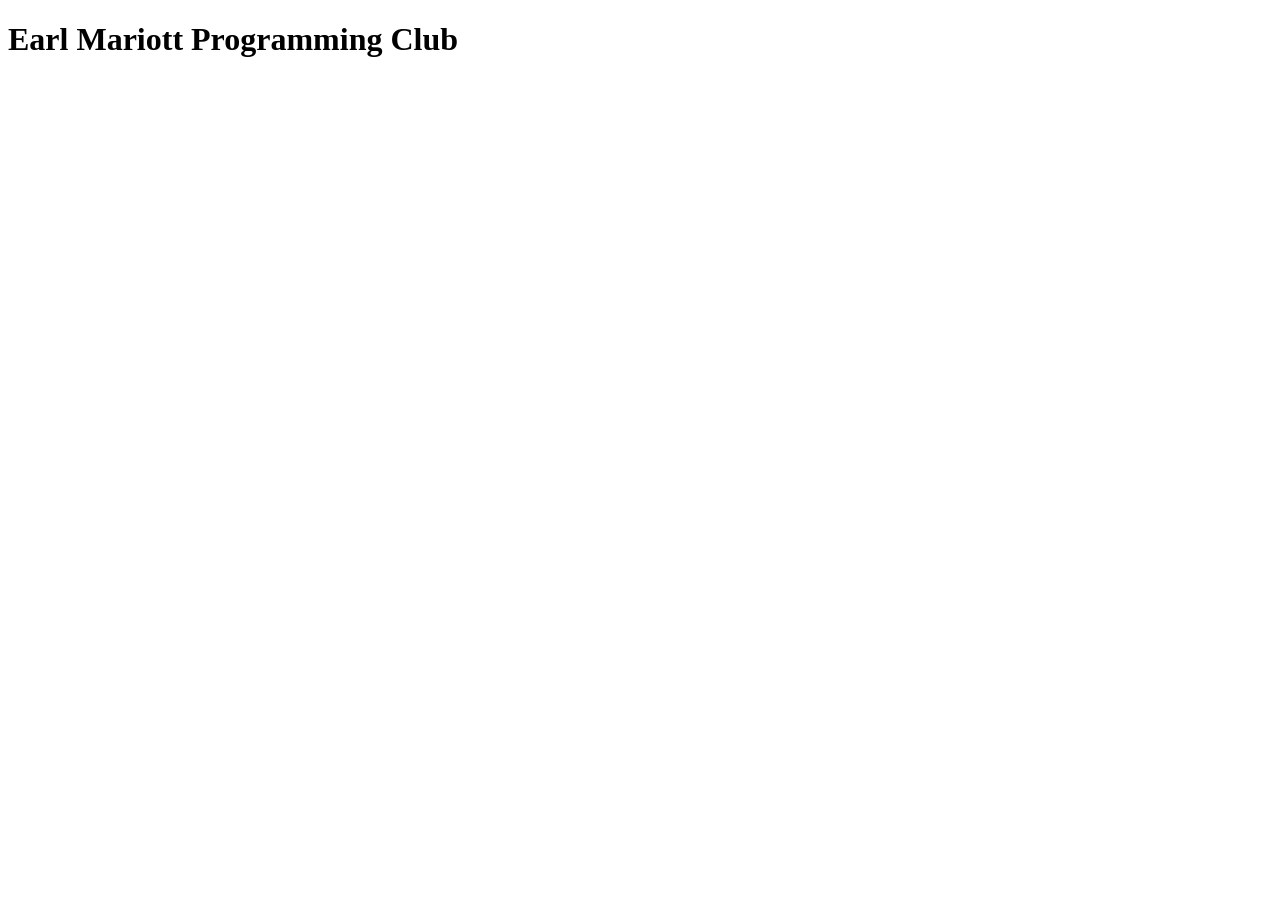
==== index.html @ bcbcb02e "I HATE COPILOT" ====
<!Doctype HTML>
    <header>
        <title>Earl Marriott Science Club</title>
    </header>
    <body>
        <div id="island">
            <h1>Earl Mariott Programming Club</h1>
    </body>
</html>
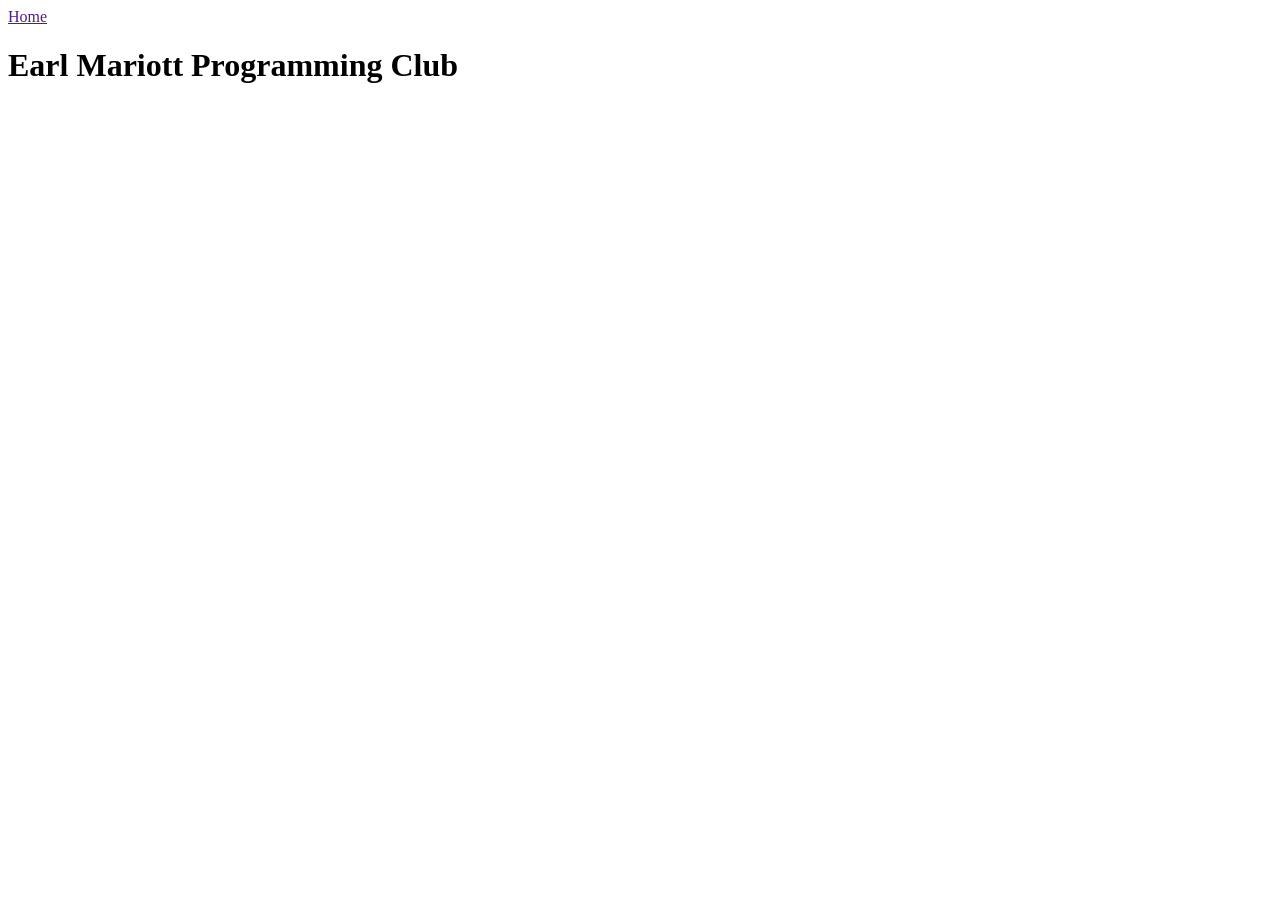
==== commit 565eb973: "Update index.html" ====
--- a/index.html
+++ b/index.html
@@ -1,9 +1,15 @@
 <!Doctype HTML>
     <header>
-        <title>Earl Marriott Science Club</title>
+        <title>Earl Marriott Computer Science Club</title>
     </header>
     <body>
         <div id="island">
+            <div id="north">
+                <div id="navigation_bar">
+                    <a href="" id="navbar_buttons">Home</a>
+                </div>
+            </div>
+        </div>
             <h1>Earl Mariott Programming Club</h1>
     </body>
 </html>
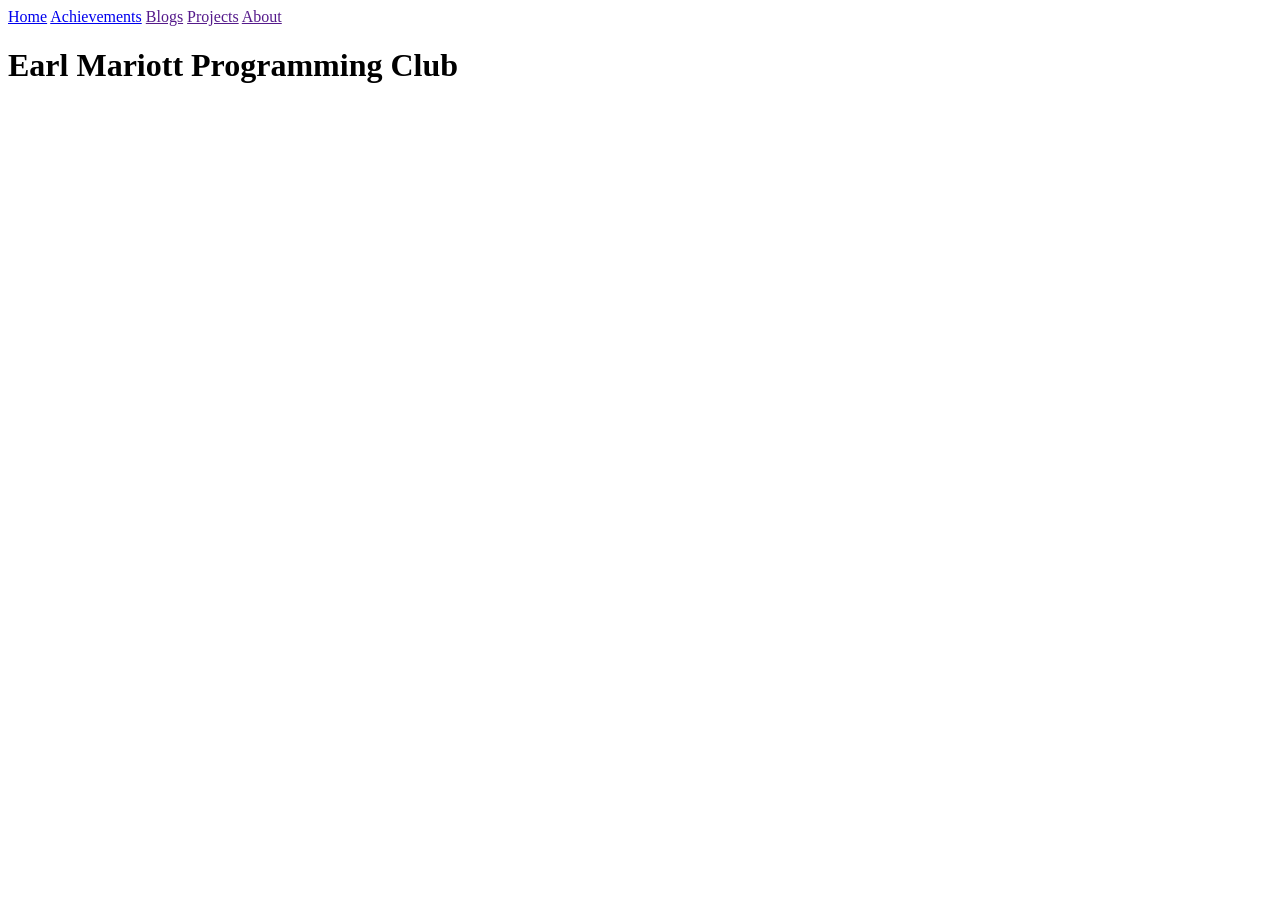
==== commit 04e9daa3: "Add navigation links to index.html" ====
--- a/index.html
+++ b/index.html
@@ -1,12 +1,17 @@
 <!Doctype HTML>
     <header>
         <title>Earl Marriott Computer Science Club</title>
+        <link rel="stylesheet" href="style.css">
     </header>
     <body>
         <div id="island">
             <div id="north">
                 <div id="navigation_bar">
-                    <a href="" id="navbar_buttons">Home</a>
+                    <a href="index.html" id="navbar_buttons">Home</a>
+                    <a href="achievements.html" id="navbar_buttons">Achievements</a>
+                    <a href="" id="navbar_buttons">Blogs</a>
+                    <a href="" id="navbar_buttons">Projects</a>
+                    <a href="" id="navbar_buttons">About</a>
                 </div>
             </div>
         </div>
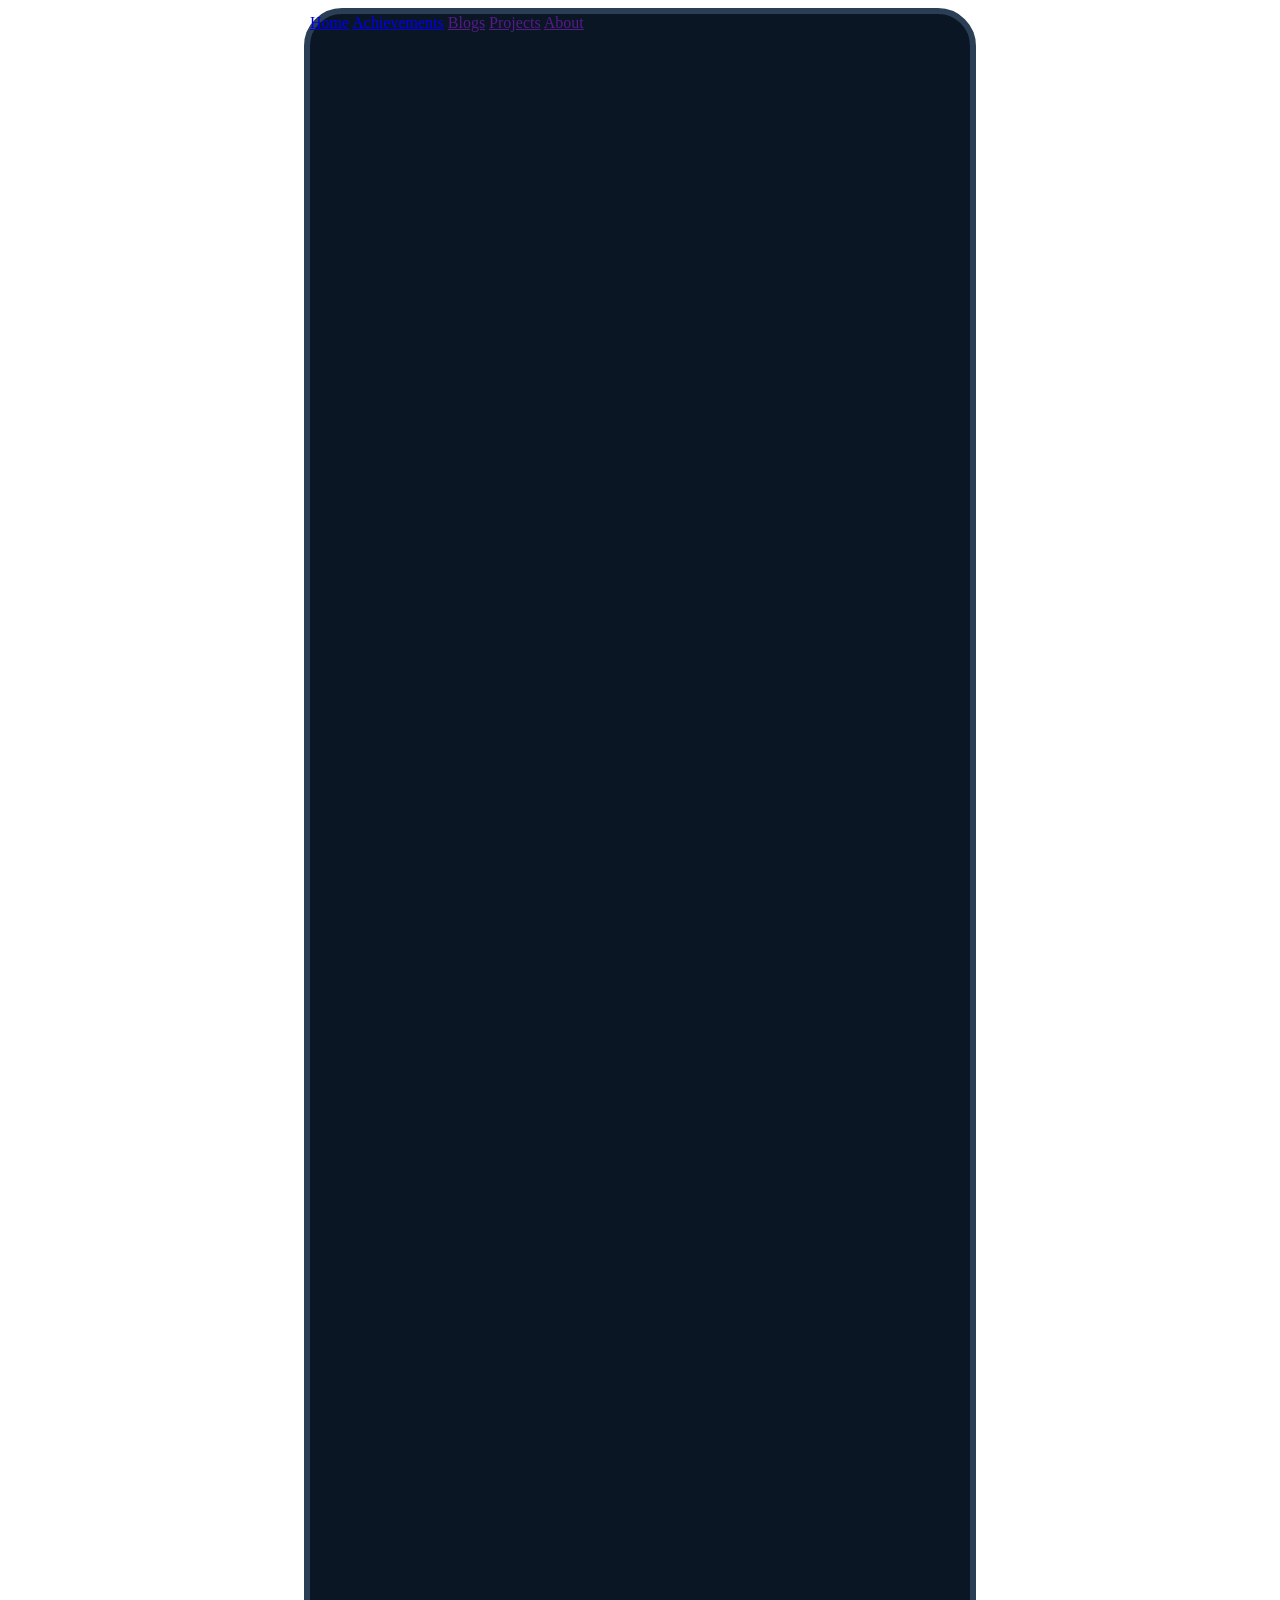
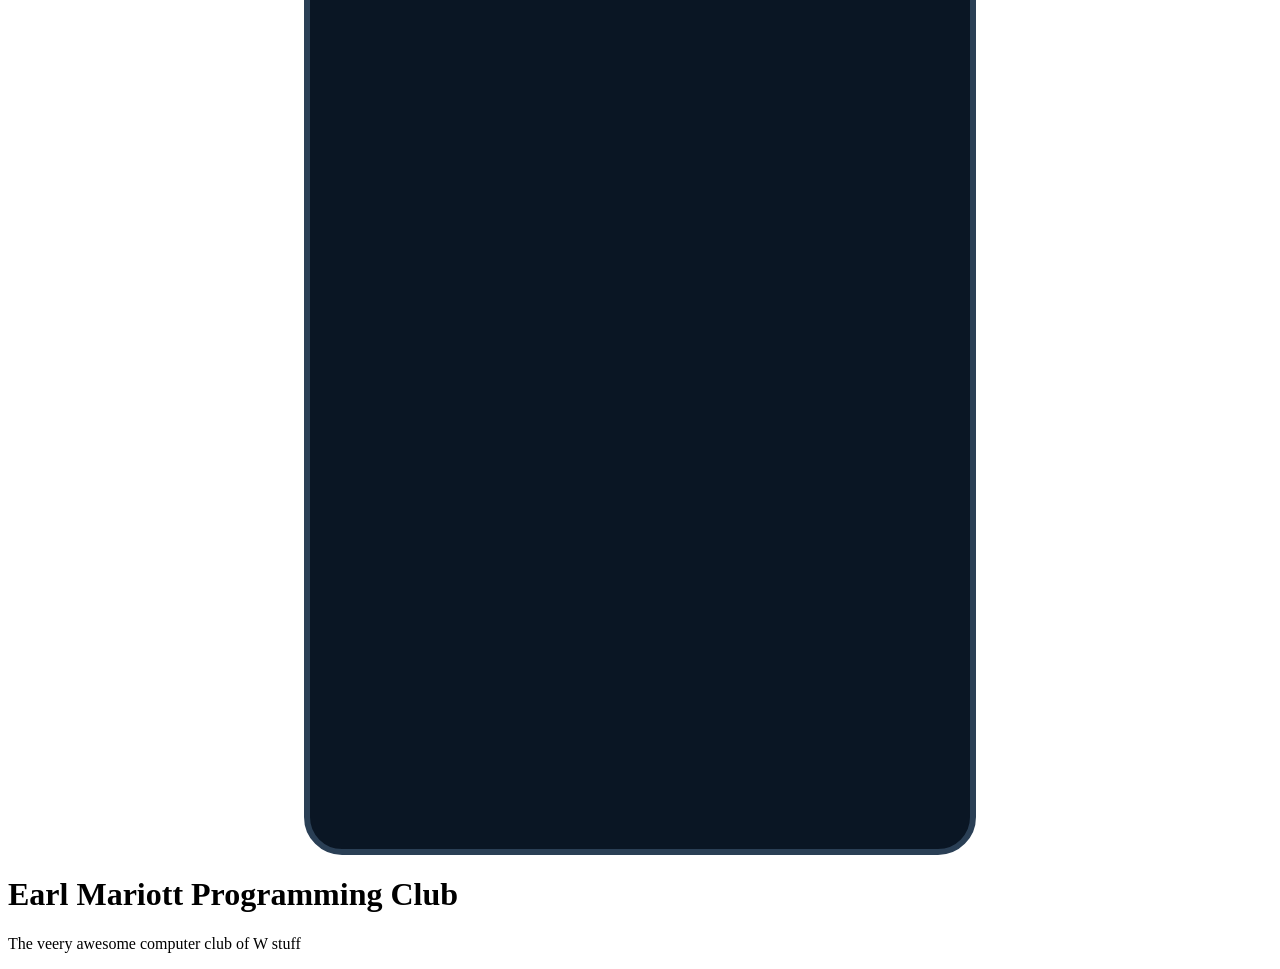
==== commit c49d7ab0: "Update index.html" ====
--- a/index.html
+++ b/index.html
@@ -18,3 +18,4 @@
             <h1>Earl Mariott Programming Club</h1>
     </body>
 </html>
+<p>The veery awesome computer club of W stuff</p>
--- a/style.css
+++ b/style.css
@@ -0,0 +1,9 @@
+#island{
+  border: 6.8px solid #2a3f55;
+  border-radius: 38px;
+  width: 660px;
+  background: #0a1624;
+  margin: 0 auto;
+  padding: 50px solid #baafa5;
+  height: 2435px;
+}
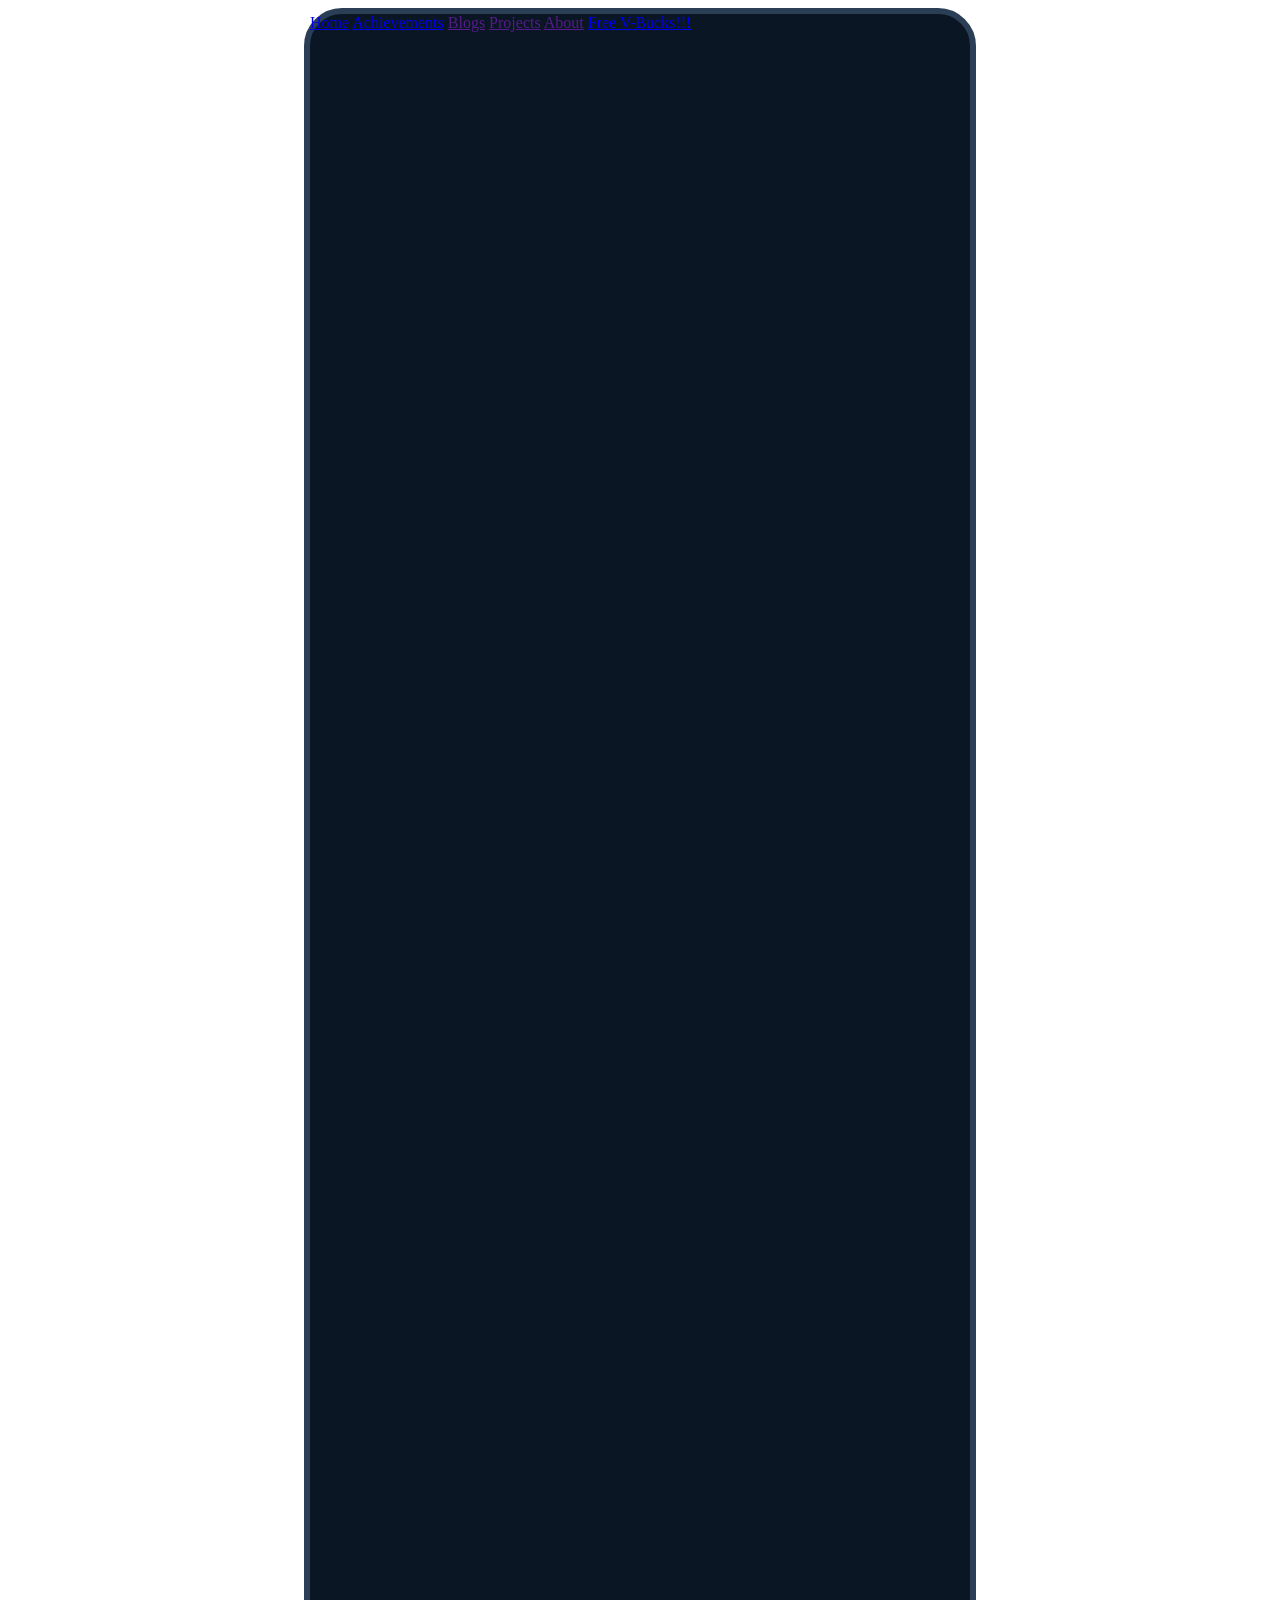
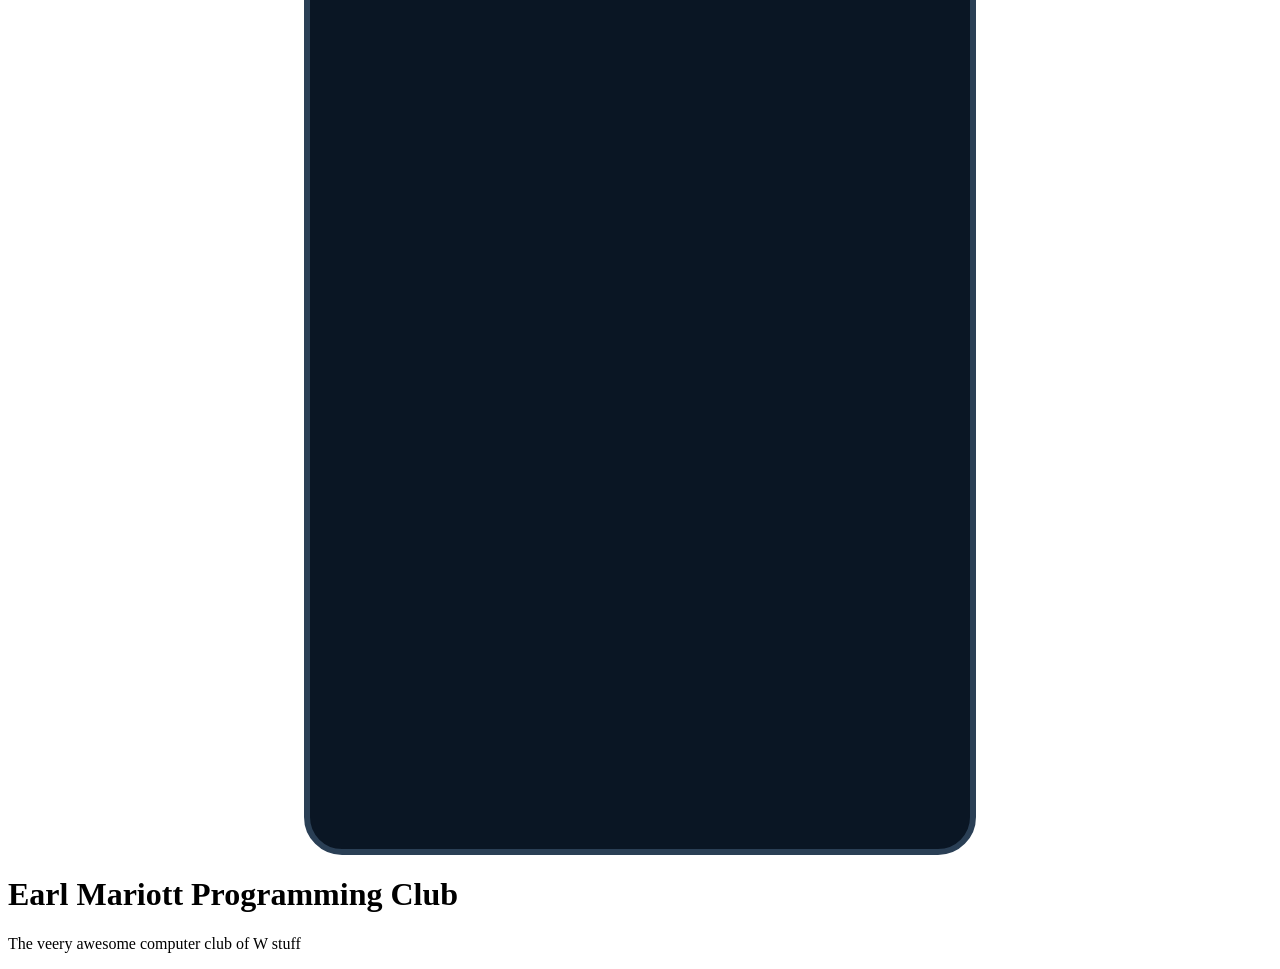
==== commit 7d26c973: "add rickroll" ====
--- a/index.html
+++ b/index.html
@@ -12,6 +12,7 @@
                     <a href="" id="navbar_buttons">Blogs</a>
                     <a href="" id="navbar_buttons">Projects</a>
                     <a href="" id="navbar_buttons">About</a>
+                    <a href="https://www.youtube.com/watch?v=dQw4w9WgXcQ" id="rickroll">Free V-Bucks!!!</a>
                 </div>
             </div>
         </div>
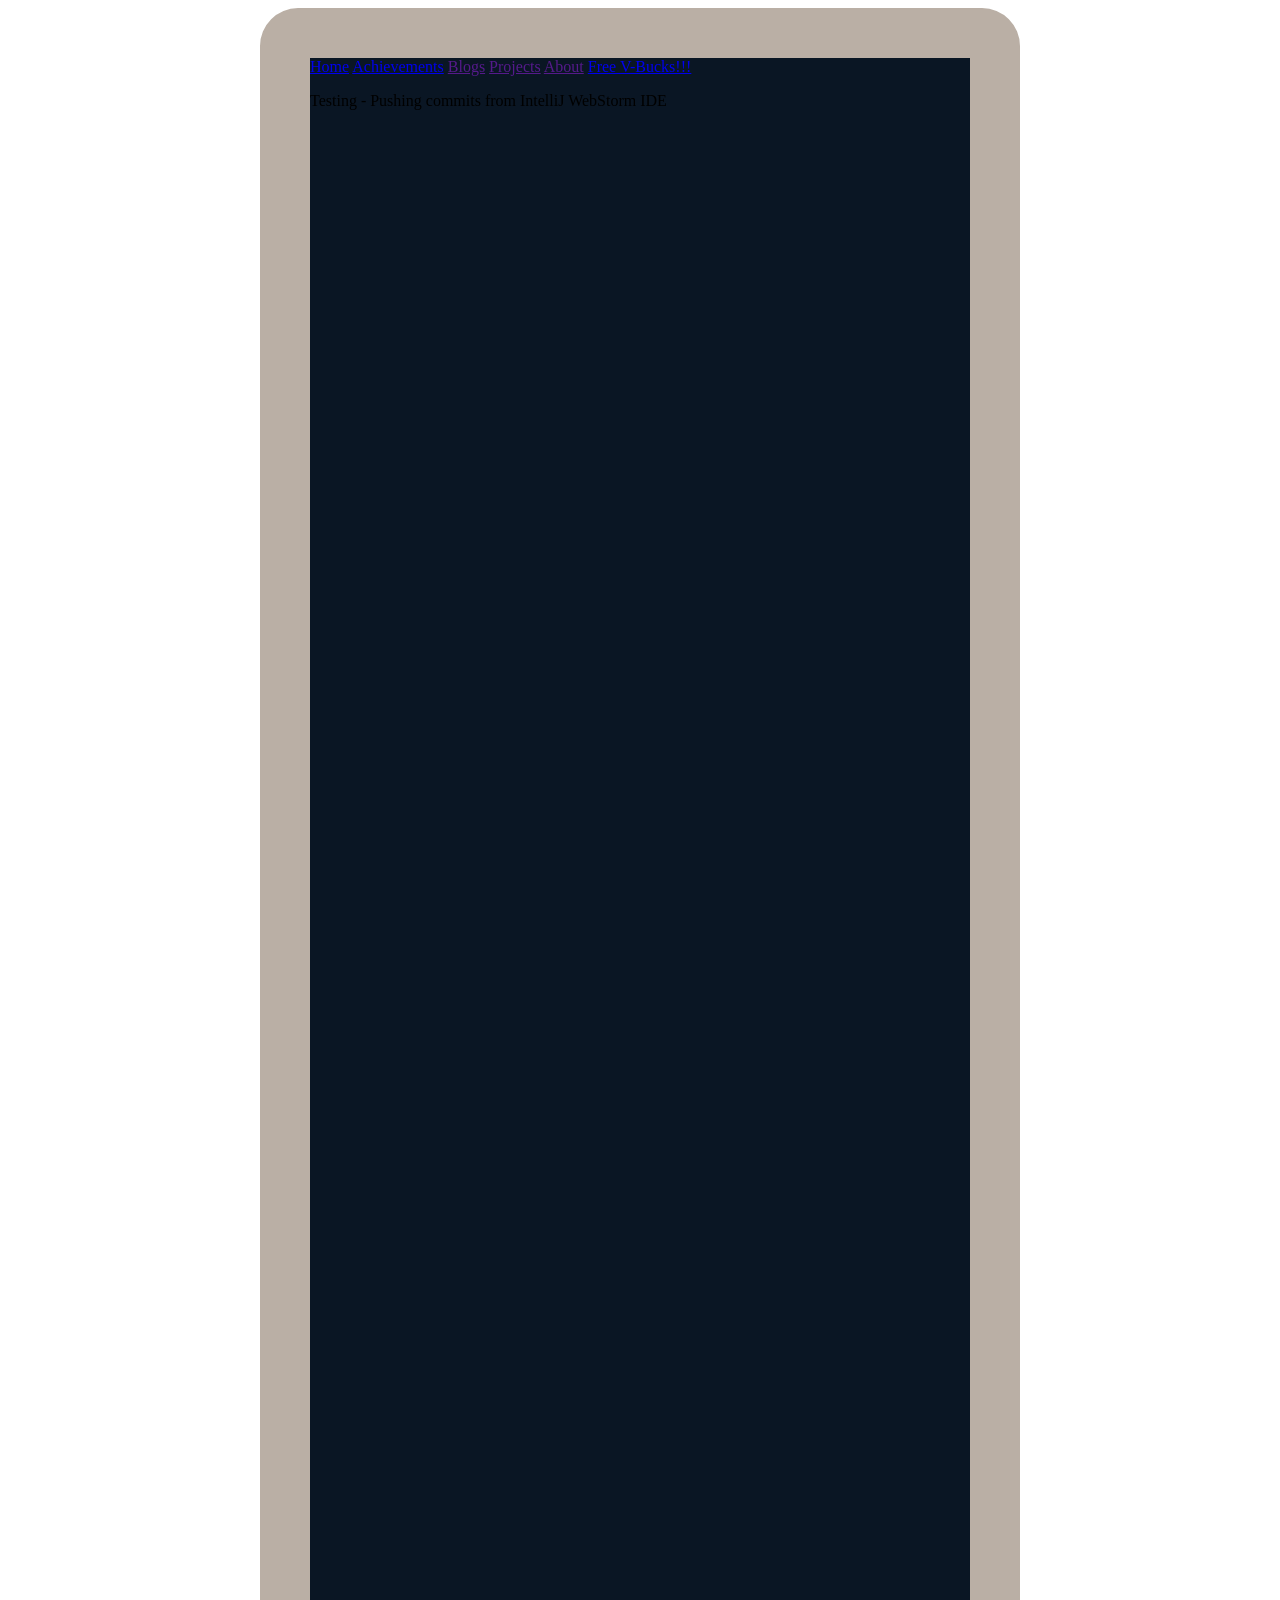
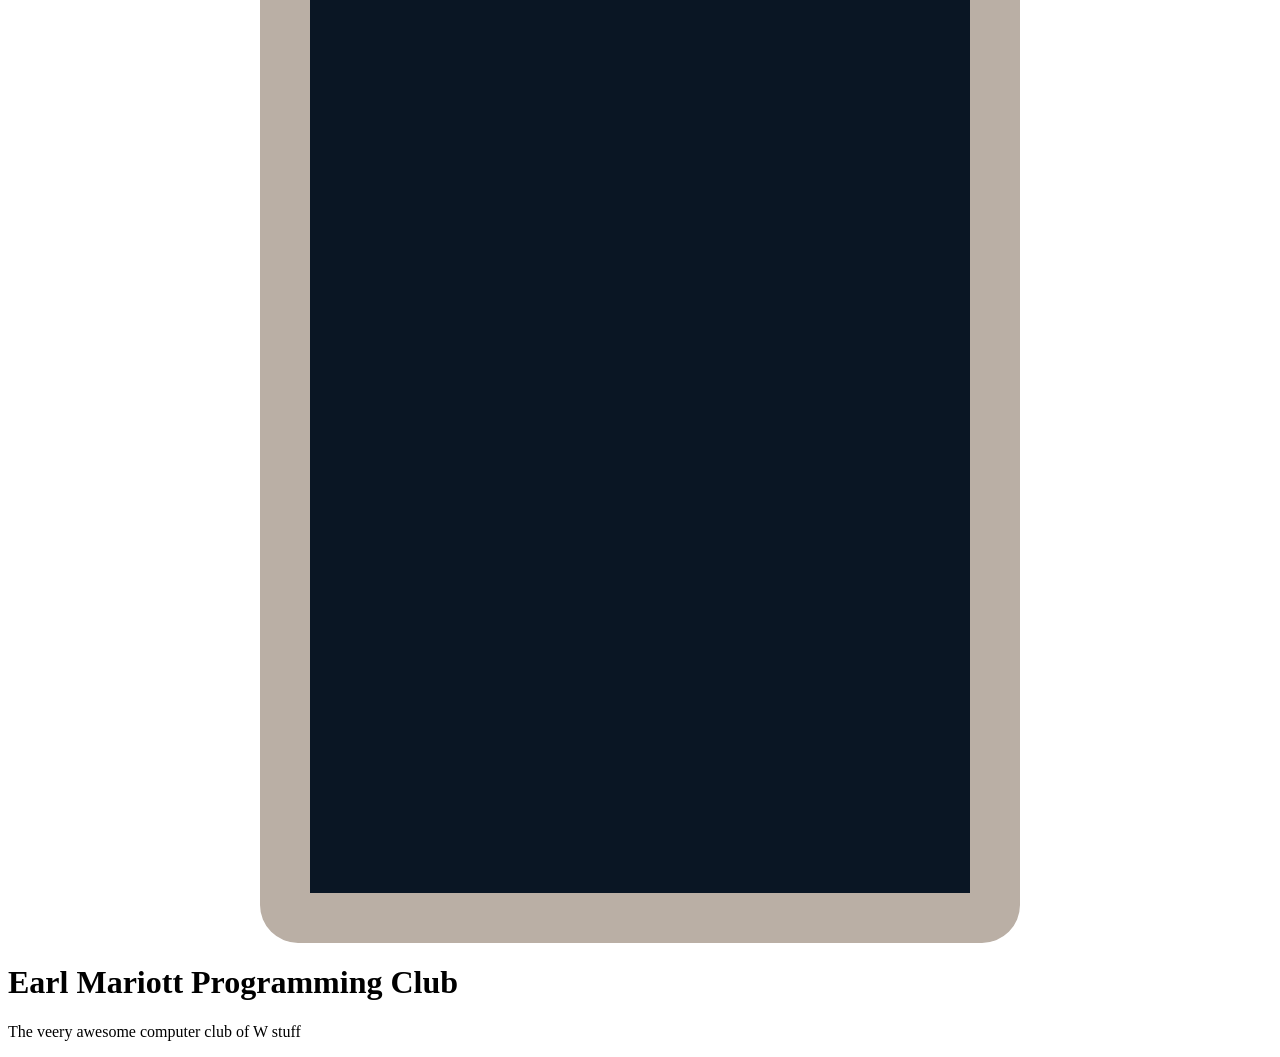
==== commit b6751f5b: "Testing - commit from IntelliJ WebStorm" ====
--- a/index.html
+++ b/index.html
@@ -13,6 +13,7 @@
                     <a href="" id="navbar_buttons">Projects</a>
                     <a href="" id="navbar_buttons">About</a>
                     <a href="https://www.youtube.com/watch?v=dQw4w9WgXcQ" id="rickroll">Free V-Bucks!!!</a>
+                    <p>Testing - Pushing commits from IntelliJ WebStorm IDE</p>
                 </div>
             </div>
         </div>
--- a/style.css
+++ b/style.css
@@ -4,6 +4,105 @@
   width: 660px;
   background: #0a1624;
   margin: 0 auto;
-  padding: 50px solid #baafa5;
+  border: 50px solid #baafa5;
   height: 2435px;
 }
+title {
+  background-color: linear-gradient (to right, green, blue, yellow);
+  -webkit-background-clip: text;
+  color: transparent;
+}
+body {
+	background: url("954366.webp") no-repeat center center fixed;
+	size: 100% 100%;
+}
+.banner {
+	width: 100%;
+	height: 100vh;
+	text-align: center;
+	overflow: hidden;
+	position: relative;
+}
+.banner .slider {
+	position: absolute;
+	width: 200px;
+	height: 250px;
+	top: 10%;
+	left: calc(50% - 100px);
+	transform-style: preserve-3d;
+	transform: perspective(1000px);
+	animation: autoRun 20s linear infinite;
+}
+@keyframes autoRun{
+	from{
+		transform: perspective(1000px) rotateX(-16deg) rotateY(0deg);
+	}to{
+		transform: perspective(1000px) rotateX(-16deg) rotateY(360deg);
+	}
+}
+.banner .slider .item{
+	position: absolute;
+	inset: 0 0 0 0;
+	transform: 
+		translateZ(550px);
+}
+.banner .slider .item img {
+	width: 100%;
+	height: 100%;
+	object-fit: cover;
+	border-radius: 25px;
+}
+#item1 {
+	transform: rotateY(calc( (1 - 1) * (360 / 8) * 1deg)) translateZ(550px);
+}
+#item2 {
+	transform: rotateY(calc( (2 - 1) * (360 / 8) * 1deg)) translateZ(550px);
+}
+#item3 {
+	transform: rotateY(calc( (3 - 1) * (360 / 8) * 1deg)) translateZ(550px);
+}
+#item4 {
+	transform: rotateY(calc( (4 - 1) * (360 / 8) * 1deg)) translateZ(550px);
+}
+#item5 {
+	transform: rotateY(calc( (5 - 1) * (360 / 8) * 1deg)) translateZ(550px);
+}
+#item6 {
+	transform: rotateY(calc( (6 - 1) * (360 / 8) * 1deg)) translateZ(550px);
+}
+#item7 {
+	transform: rotateY(calc( (7 - 1) * (360 / 8) * 1deg)) translateZ(550px);
+}
+#item8 {
+	transform: rotateY(calc( (8 - 1) * (360 / 8) * 1deg)) translateZ(550px);
+}
+#left {
+	width: 50%;
+	height: 100vh;
+	float: left;
+}
+#right {
+	width: 50%;
+	height: 100vh;
+	float: right;
+}
+footer {
+	clear: both;
+}
+header h1 {
+	font-size: 6vh;
+	text-align: center;
+}
+
+#rickroll.visited {
+  visibility: hidden;
+  position: relative;
+}
+
+#rickroll.visited::after {
+  content: "get rickrolled lol";
+  visibility: visible;
+  position: absolute;
+  top: 0;
+  left: 0;
+}
